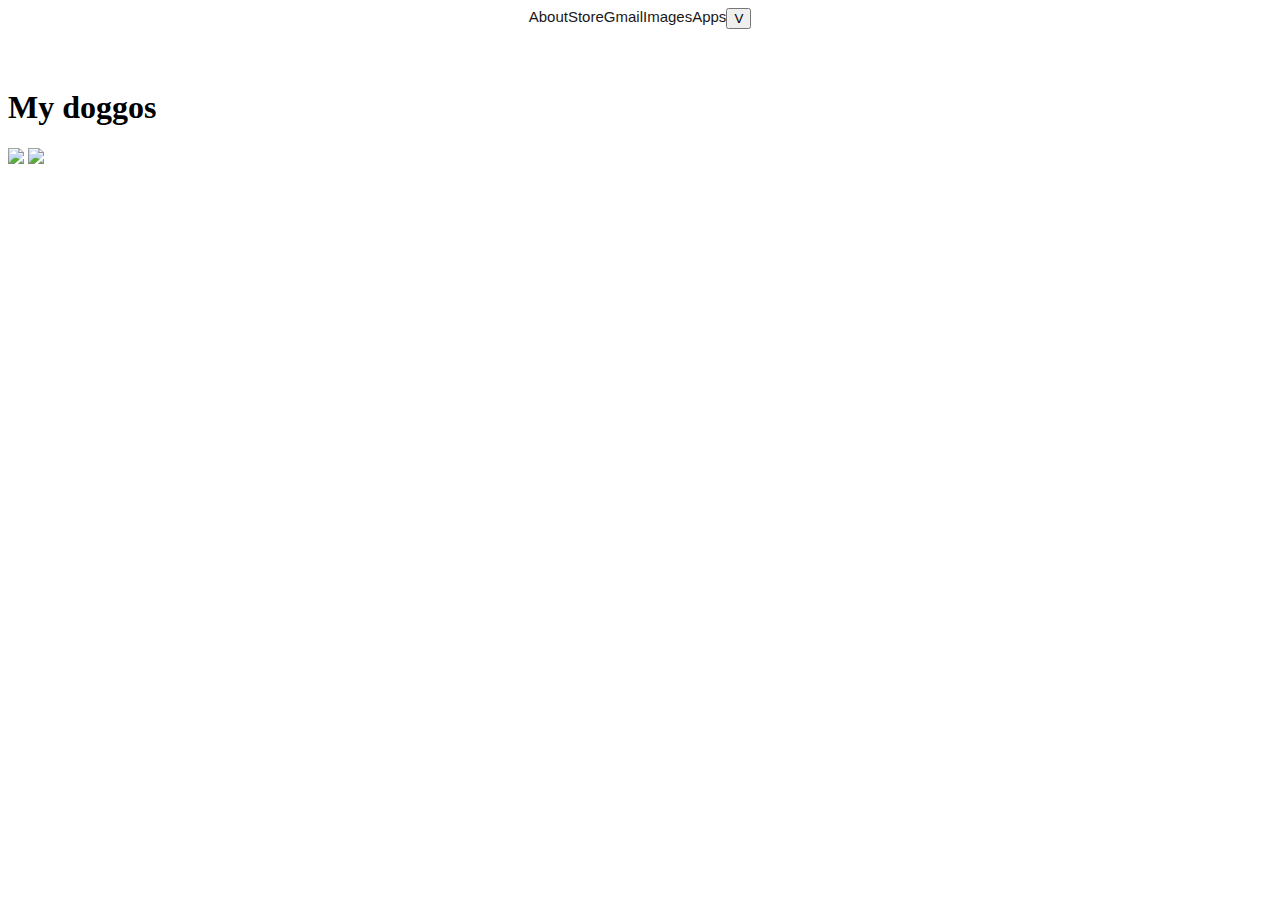
==== dummy_page.html @ f26268b2 "adding my google page" ====
<!doctype html>

<html lang="en">
<head>
  <meta charset="utf-8">

  <title>Google</title>

  <link rel="stylesheet" href="style2.css">
  <link href="https://fonts.googleapis.com/css2?family=Montserrat:ital@1&family=Roboto:wght@500&display=swap" rel="stylesheet">
</head>

<body>
  <div class='header'>
    <div><a href="dummy_page.html" >About</a></div>
    <div><a href="dummy_page.html" >Store</a></div>
    <div><a href="dummy_page.html" >Gmail</a></div>  
    <div><a href="dummy_page.html" >Images</a></div>
    <div><a href="dummy_page.html" >Apps</a></div> <!-- this should be an image-->
    <div><a href="dummy_page.html" ><button class="icon">V</button></a></div> 
</div>
    <h1>My doggos</h1> 

    <img class="dogs" src="/home/valerie/Pictures/Chico.jpeg" >
    <img class='dogs' src="/home/valerie/Pictures/Jojo.jpeg" >

</body>
</html>
---- style2.css ----
a{
    text-decoration: none;
    color: rgb(26, 24, 24);
    font-family: 'Segoe UI', Tahoma, Geneva, Verdana, sans-serif;
    font-size: 15px;
}


a:hover {color :darkgray;}
a:active {color: red;}

.header {
    display:grid;
    grid-template-columns: 50px, 50px, 1fr, 80px, 50px, 50px;
    /* the columns don't match up. the 1fr. if I put the 1fr in the 3rd position
    the gmail switches over to the left*/
    grid-template-rows: 60px;
    justify-self: center;
    align-content: center;
    grid-template-areas: 
    "about store . gmail image apps acct"
}

.main{
    display: grid;
    grid-template-columns: repeat(3, 1fr);
    grid-auto-rows: 200px, 200px; /*recommended to use minmax */
}

#logo {
    grid-column-start: 2;
    grid-column-end: 3;
    justify-self: center;
    align-self: center;
    font-size: 80px;
    display: flex;
    font-family: 'Monteserrat', sans-serif; 
    padding: 50px;
    font-weight: bold;
}

#search_bar{
    grid-column-start: 2;
    grid-column-end: 3;
    justify-self: center;
    align-self: center;
    border-radius: 20px;
    width: 30vw;
    height: 3vh;
    border: .5px solid gainsboro;
    outline: none; /* this takes away an outline when clicked on, it was kinda ugly*/
    padding: 5px;
    font-size: 14pt; 
}

#search_bar:hover {
    box-shadow: 2.5px 2.5px 2.5px 2.5px rgba(33,33,33,.2);
    border-radius: 20px;
}
#icon{
    background-color: rgb(40,8,99);
    color: white;
    border-radius: 50%; /* whats the diff b/t px and % in this case?*/
    border: none;
    font-size: 20px;
    text-align: center;
    padding: 8px, 10px;

}
.buttons{
    grid-column-start: 2;
    grid-column-end: 3;
    display: flex;
    flex-direction: row;
    justify-self: center;
    align-content: center;
    padding: 30px;
    outline: none;
}
#search, #lucky{ 
    padding: 10px;

}


/*the first video I saw had this method but I didn't see a difference when
I added it in so I just commented it out*/
/*
.about {
    grid-area: about;
    align-self: center;
    justify-self: center;
}

.box store {
    grid-area: box store;
}

.gmail{
    grid-area: box gmail;
}

.image{
    grid-area: box image;
}

.app{
    grid-area:box app;
}

.acct{
    grid-area: box acct;
}
*/


.footer{
    width: 100%;
    position: fixed; /* when  changed the size of the window, the bar stays at the bottom and I don't have to scroll*/
    bottom: 0;
    display:grid;
    grid-template-columns: repeat(7, 1fr); /* I need the 7th column so I can have a blank one in the middle. Should I use stretch?*/
    grid-template-rows: 30px;
    background-color: rgb(247, 240, 240);
   
    /*grid-template-areas: 
    "abs bis how privacy terms settings";*/
}
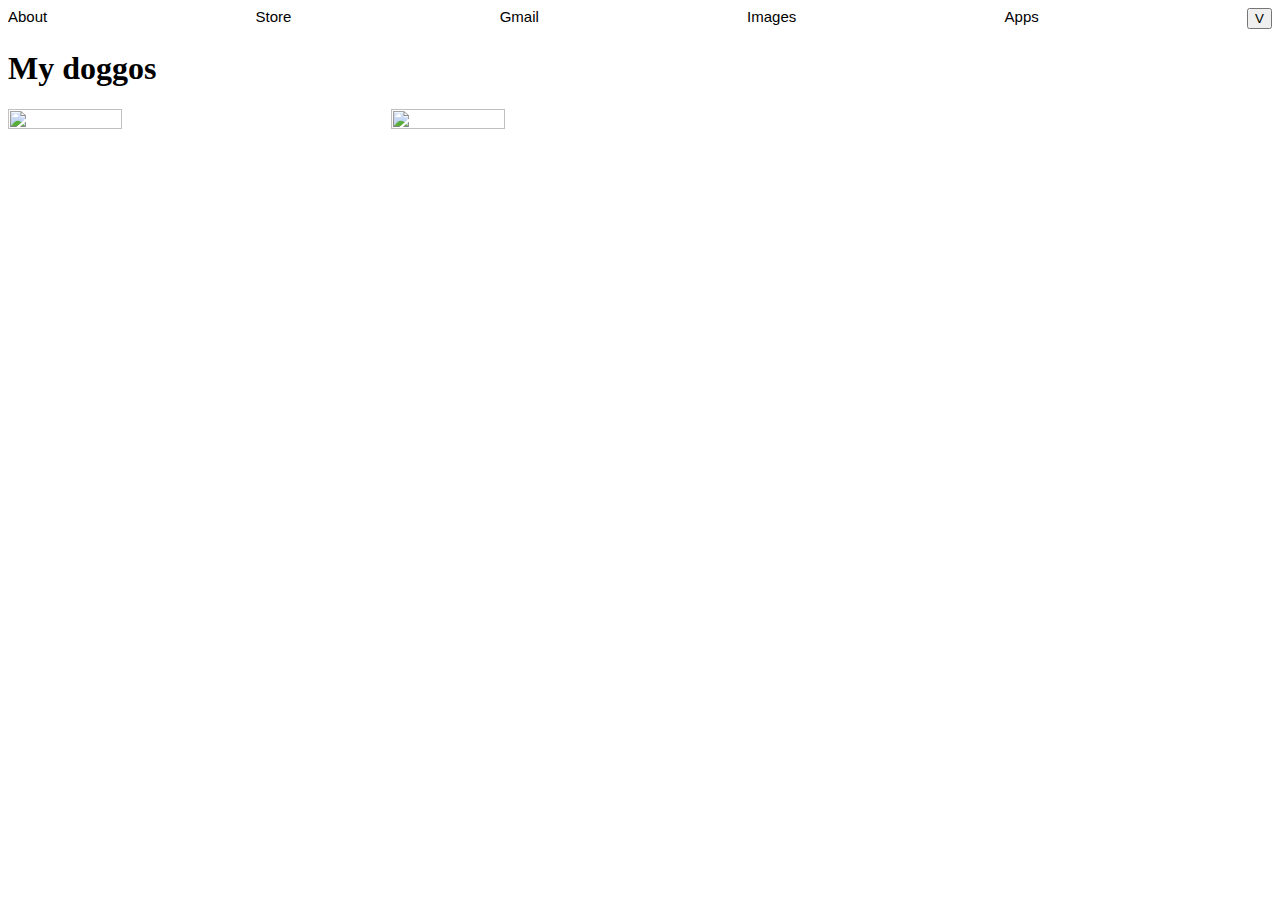
==== commit 51af66c8: "final version of the mockup" ====
--- a/dummy_page.html
+++ b/dummy_page.html
@@ -21,8 +21,9 @@
 </div>
     <h1>My doggos</h1> 
 
-    <img class="dogs" src="/home/valerie/Pictures/Chico.jpeg" >
-    <img class='dogs' src="/home/valerie/Pictures/Jojo.jpeg" >
+    <img class="dogs" src="/home/valerie/Pictures/Chico.jpeg" width="30%" height="30%" >
+    
+    <img class='dogs' src="/home/valerie/Pictures/Jojo.jpeg" width="30%" height="30%">
 
 </body>
 </html>
--- a/style2.css
+++ b/style2.css
@@ -1,30 +1,63 @@
+
 a{
     text-decoration: none;
-    color: rgb(26, 24, 24);
+    color: black;
     font-family: 'Segoe UI', Tahoma, Geneva, Verdana, sans-serif;
     font-size: 15px;
 }
 
-
-a:hover {color :darkgray;}
+a:hover {color :darkgray;
+text-decoration: underline;}
 a:active {color: red;}
 
 .header {
-    display:grid;
-    grid-template-columns: 50px, 50px, 1fr, 80px, 50px, 50px;
-    /* the columns don't match up. the 1fr. if I put the 1fr in the 3rd position
-    the gmail switches over to the left*/
-    grid-template-rows: 60px;
-    justify-self: center;
-    align-content: center;
-    grid-template-areas: 
-    "about store . gmail image apps acct"
+    display:flex;
+    width: 100%;
+    justify-content: space-between;
+    
+
 }
 
+#left{
+    display: flex;
+    justify-content: flex-start;
+    width: 101vw;
+}
+
+#right{
+    display: flex;
+    justify-content: flex-end;
+	width: 40vw;
+}
+
+
+.rheader {
+    width: 30vw;
+    display: flex;
+    justify-content: flex-end;
+  
+}
+
+.lheader{
+    width: 20vw;
+    display: flex;
+    justify-content: flex-start;
+}
+
+#icon{
+    background-color: rgb(86, 28, 141); 
+    color: white;
+    border-radius: 50%; /* whats the diff b/t px and % in this case?*/
+    border: none;
+    font-size: 20px;
+    text-align: center;
+    padding: 8px, 10px;
+}
 .main{
     display: grid;
     grid-template-columns: repeat(3, 1fr);
     grid-auto-rows: 200px, 200px; /*recommended to use minmax */
+   
 }
 
 #logo {
@@ -57,63 +90,37 @@
     box-shadow: 2.5px 2.5px 2.5px 2.5px rgba(33,33,33,.2);
     border-radius: 20px;
 }
-#icon{
-    background-color: rgb(40,8,99);
-    color: white;
-    border-radius: 50%; /* whats the diff b/t px and % in this case?*/
-    border: none;
-    font-size: 20px;
-    text-align: center;
-    padding: 8px, 10px;
 
-}
+
 .buttons{
     grid-column-start: 2;
     grid-column-end: 3;
-    display: flex;
-    flex-direction: row;
+    
     justify-self: center;
     align-content: center;
-    padding: 30px;
-    outline: none;
-}
-#search, #lucky{ 
-    padding: 10px;
-
+    padding: 40px;
+    
 }
 
-
-/*the first video I saw had this method but I didn't see a difference when
-I added it in so I just commented it out*/
-/*
-.about {
-    grid-area: about;
-    align-self: center;
-    justify-self: center;
+#search{
+    padding: 10px;
+    background-color: rgb(247, 240, 240);
+    border: none;
+    
 }
 
-.box store {
-    grid-area: box store;
+input{
+    outline: none;
+    width: 30vw;
+    border: none;
+    height: 3vh;
 }
 
-.gmail{
-    grid-area: box gmail;
-}
-
-.image{
-    grid-area: box image;
-}
-
-.app{
-    grid-area:box app;
-}
-
-.acct{
-    grid-area: box acct;
-}
-*/
-
-
+#lucky{
+    padding: 10px;
+    background-color: rgb(247, 240, 240);
+    border: none;}
+   
 .footer{
     width: 100%;
     position: fixed; /* when  changed the size of the window, the bar stays at the bottom and I don't have to scroll*/
@@ -122,8 +129,11 @@
     grid-template-columns: repeat(7, 1fr); /* I need the 7th column so I can have a blank one in the middle. Should I use stretch?*/
     grid-template-rows: 30px;
     background-color: rgb(247, 240, 240);
-   
+    color: darkgrey;
+    
     /*grid-template-areas: 
     "abs bis how privacy terms settings";*/
+    align-items: center;
+    justify-items: center;
 }
 
